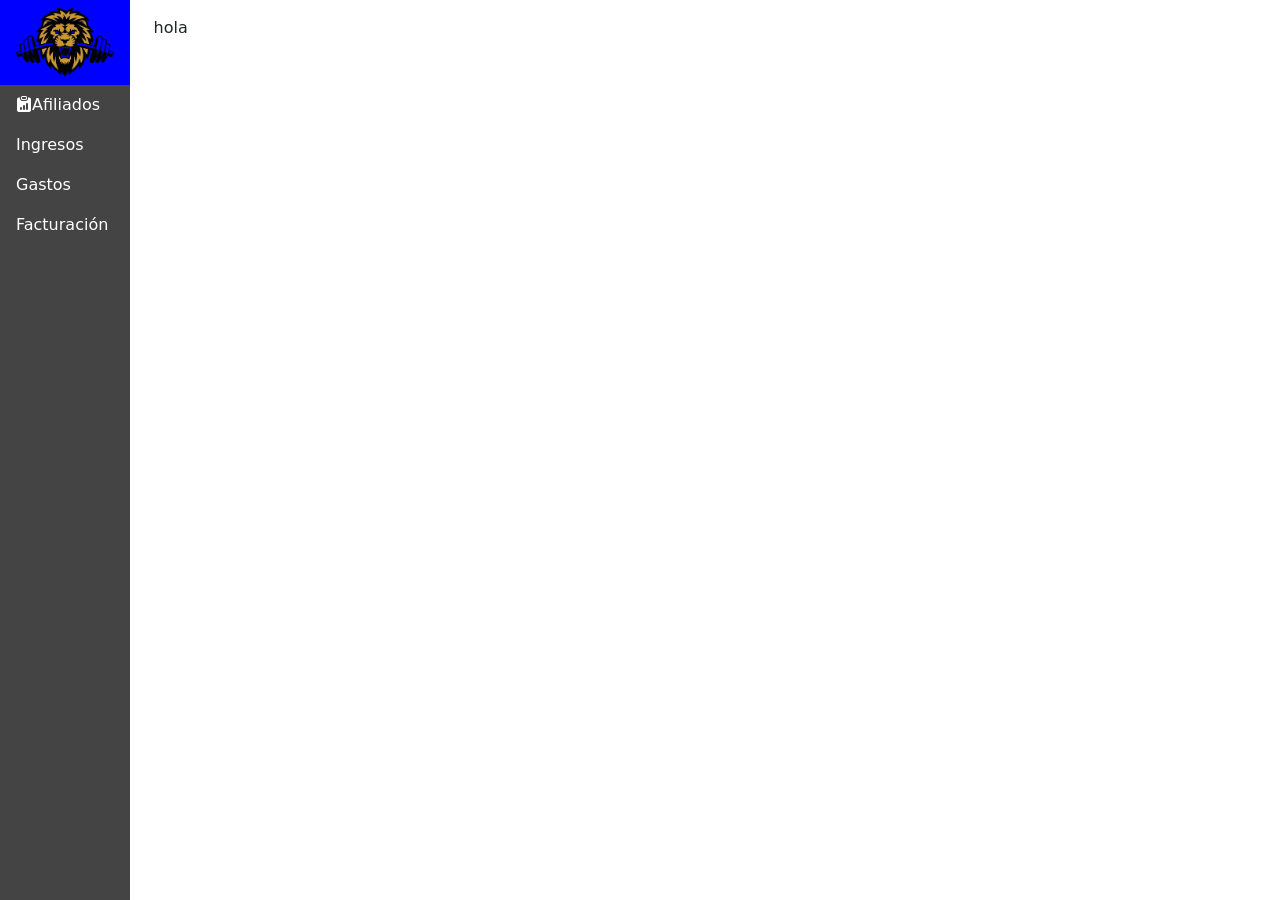
==== app/adm/index.html @ 201bedae "Primer commit" ====
<!doctype html>
<html lang="en" data-bs-theme="light">
    <head>
        <title>Title</title>
        <!-- Required meta tags -->
        <meta charset="utf-8" />
        <meta name="viewport" content="width=device-width, initial-scale=1" />

        <!-- Bootstrap CSS v5.3.8 -->
        <link
            href="https://cdn.jsdelivr.net/npm/bootstrap@5.3.8/dist/css/bootstrap.min.css"
            rel="stylesheet"
            integrity="sha384-sRIl4kxILFvY47J16cr9ZwB07vP4J8+LH7qKQnuqkuIAvNWLzeN8tE5YBujZqJLB"
            crossorigin="anonymous"
        />
        <link rel="stylesheet" href="css/estilos.css">
    </head>

    <body>
        <header>
            <ul>

                <li><a href="" class="active">  <img src="img/leon.png" alt="" class="img-fluid"></a></li>
                <li><a href="" ><i class="bi bi-clipboard-data-fill"></i>Afiliados</a></li>
                <li><a href="">Ingresos</a></li>
                <li><a href="">Gastos</a></li>
                <li><a href="" >Facturación</a></li>
            </ul>
</div>
        </header>
        <main>
            <section>
                <div class="container-fluid">
                <div class="p-3" style="margin-left: 10%;">
                    hola

                </div>


            </div>

            </section>
            


        </main>
        <footer>
            <!-- place footer here -->
        </footer>
        <!-- Bootstrap JavaScript Bundle (includes Popper) -->
        <script
            src="https://cdn.jsdelivr.net/npm/bootstrap@5.3.8/dist/js/bootstrap.bundle.min.js"
            integrity="sha384-FKyoEForCGlyvwx9Hj09JcYn3nv7wiPVlz7YYwJrWVcXK/BmnVDxM+D2scQbITxI"
            crossorigin="anonymous"
        ></script>
        <link rel="stylesheet" href="https://cdn.jsdelivr.net/npm/bootstrap-icons@1.13.1/font/bootstrap-icons.min.css">
    </body>
</html>
---- app/adm/css/estilos.css ----
body{

    margin:0;

}
ul{
list-style: none;
margin:0;
padding: 0;
width:130px;
background-color: #444444;
position: fixed;
height: 100%;
overflow: auto;
}
li a{


    display:block;
    color:white;
    padding: 8px 16px;
    text-decoration: none;
}

li a.active{
    background-color:blue;
    color:white;
}

li a:hover:not(.active){
    background-color:#fdebeb55;
    color:black;
}
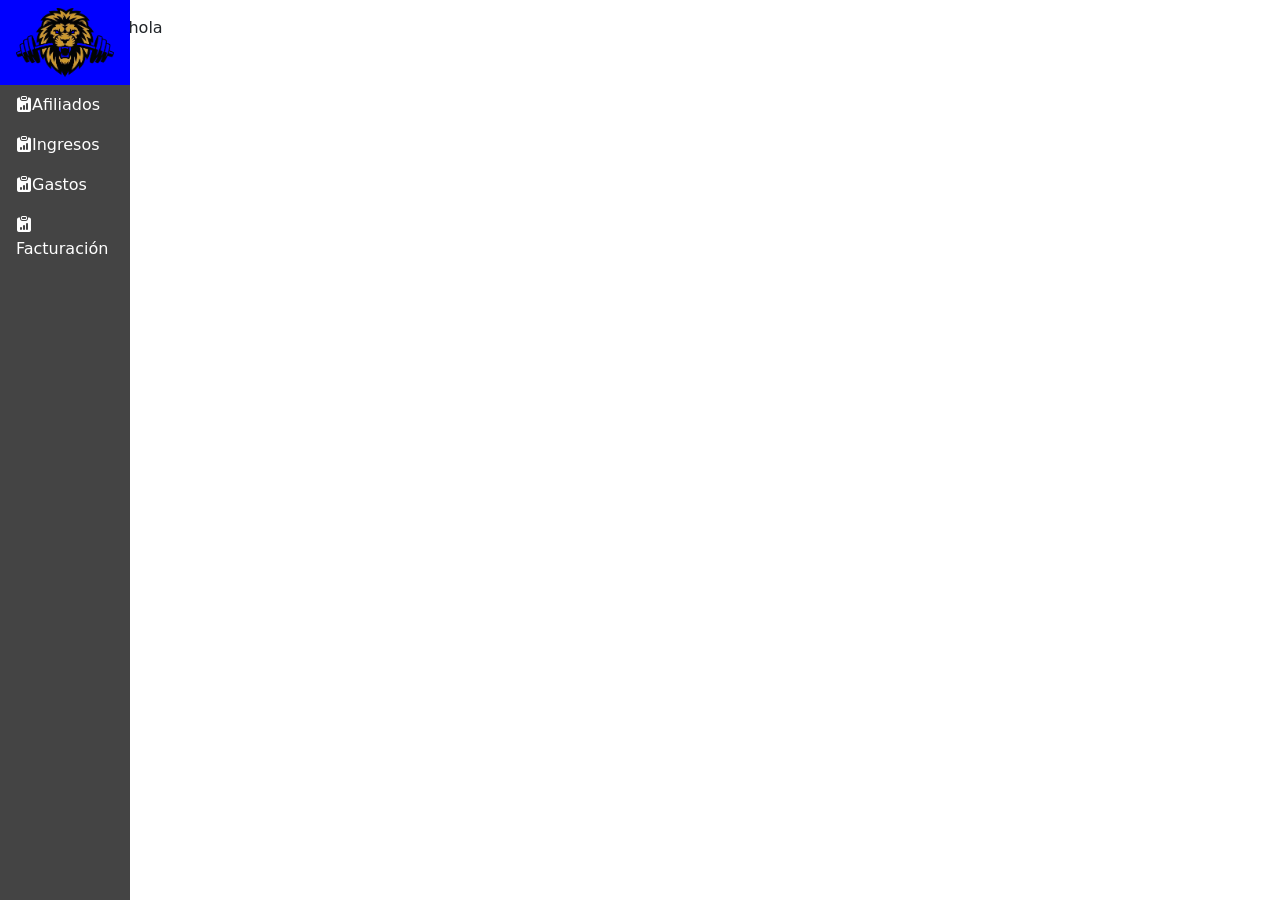
==== commit 349916a4: "Actualiza archivos" ====
--- a/app/adm/index.html
+++ b/app/adm/index.html
@@ -22,16 +22,16 @@
 
                 <li><a href="" class="active">  <img src="img/leon.png" alt="" class="img-fluid"></a></li>
                 <li><a href="" ><i class="bi bi-clipboard-data-fill"></i>Afiliados</a></li>
-                <li><a href="">Ingresos</a></li>
-                <li><a href="">Gastos</a></li>
-                <li><a href="" >Facturación</a></li>
+                <li><a href=""><i class="bi bi-clipboard-data-fill"></i>Ingresos</a></li>
+                <li><a href=""><i class="bi bi-clipboard-data-fill"></i>Gastos</a></li>
+                <li><a href="" data-bs-toggle="modal"
+                data-bs-target="#modalId" ><i class="bi bi-clipboard-data-fill"></i>Facturación</a></li>
             </ul>
 </div>
         </header>
         <main>
-            <section>
                 <div class="container-fluid">
-                <div class="p-3" style="margin-left: 10%;">
+                <div class="p-3" style="margin-left: 8%;">
                     hola
 
                 </div>
@@ -39,7 +39,67 @@
 
             </div>
 
-            </section>
+            <!-- ========== Start modal1 ========== -->
+            <!-- Modal trigger button -->
+            
+            <!-- Modal Body -->
+            <!-- if you want to close by clicking outside the modal, delete the last endpoint:data-bs-backdrop and data-bs-keyboard -->
+            <div
+                class="modal fade"
+                id="modalId"
+                tabindex="-1"
+                data-bs-backdrop="static"
+                data-bs-keyboard="false"
+                
+                role="dialog"
+                aria-labelledby="modalTitleId"
+                aria-hidden="true"
+            >
+                <div
+                    class="modal-dialog modal-dialog-scrollable modal-dialog-centered modal-xl"
+                    role="document"
+                >
+                    <div class="modal-content">
+                        <div class="modal-header">
+                            <h5 class="modal-title" id="modalTitleId">
+                                <i class="bi bi-file-ruled fs-1"></i>Facturación
+                            </h5>
+                            <button
+                                type="button"
+                                class="btn-close"
+                                data-bs-dismiss="modal"
+                                aria-label="Close"
+                            ></button>
+                        </div>
+                        <div class="modal-body">Body</div>
+                        <div class="modal-footer">
+                            <button
+                                type="button"
+                                class="btn btn-secondary"
+                                data-bs-dismiss="modal"
+                            >
+                                Close
+                            </button>
+                            <button type="button" class="btn btn-primary">Crear factura</button>
+                        </div>
+                    </div>
+                </div>
+            </div>
+            
+            <!-- Optional: Place to the bottom of scripts -->
+            <script>
+                const myModal = new bootstrap.Modal(
+                    document.getElementById("modalId"),
+                    options,
+                );
+            </script>
+            
+
+
+
+
+            
+            <!-- ========== End modal1 ========== -->
             
 
 
